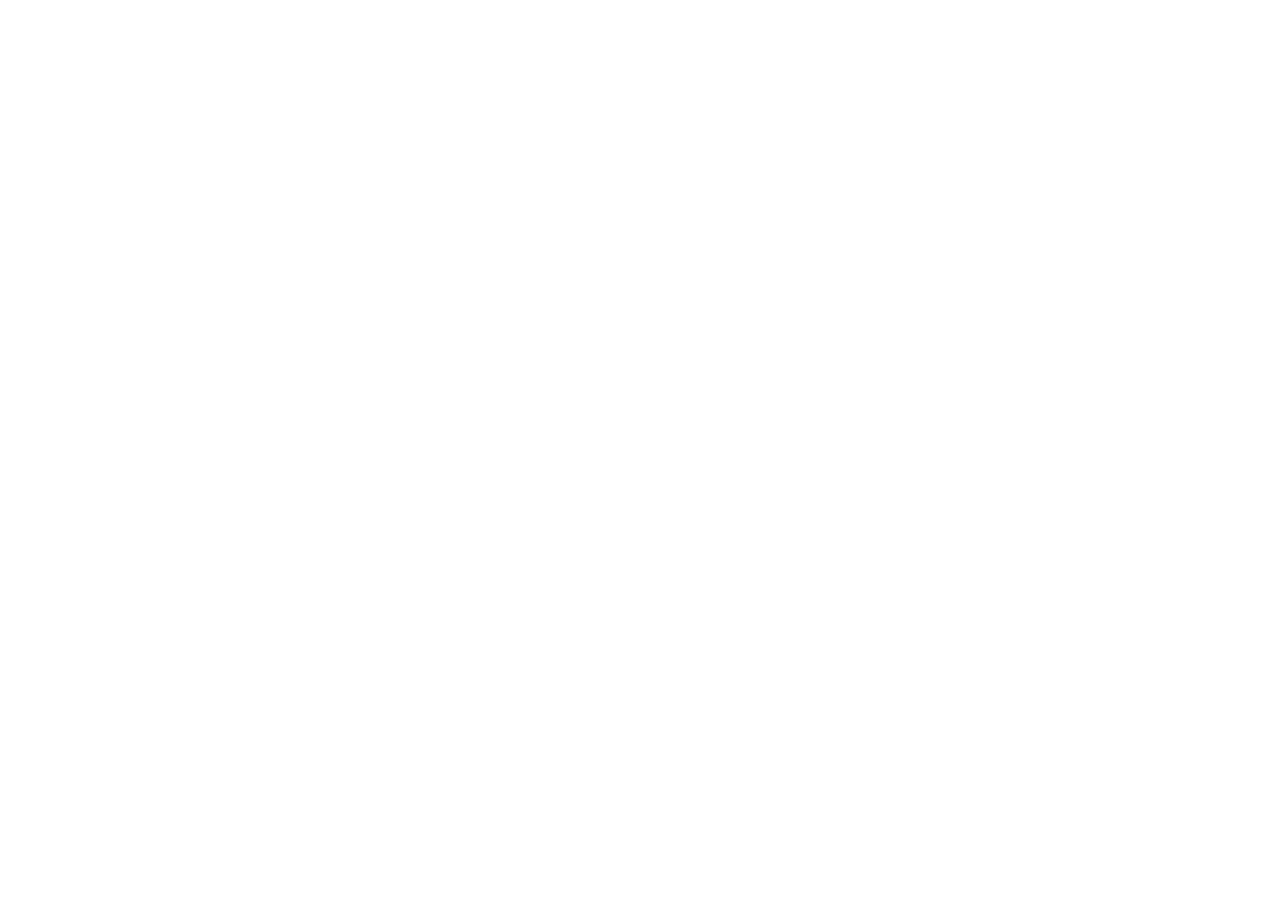
==== templates/header.html @ 55748214 "visuals for headers and settings" ====
<!-- header.html -->
<head>
    <style>
        body head{
            background-color: #313233;
            color: #ffffff;
        }
        .nav-btn {
            font-weight: bold;
            font-size: larger;
            color: white !important; /* Ensures text stays white */
            /*border: 1px solid white;  Adds border around the button */
            padding: 10px 20px; /* Adjusts padding for larger size */
        }
        .nav-btn:hover {
            color: white !important;
            background-color: #ff5e00; /* Change color on hover */
        }
        .margins20 {
            margin-left: 20px;
            margin-top: 20px;
        }
    </style>
</head>
<body>
    <div class="container mt-3 margins20">
        <div class="d-flex justify-content-start">
            <a href="/" class="nav-btn btn">home</a>
            <a href="/settings" class="nav-btn btn">settings</a>
        </div>
    </div>
</body>
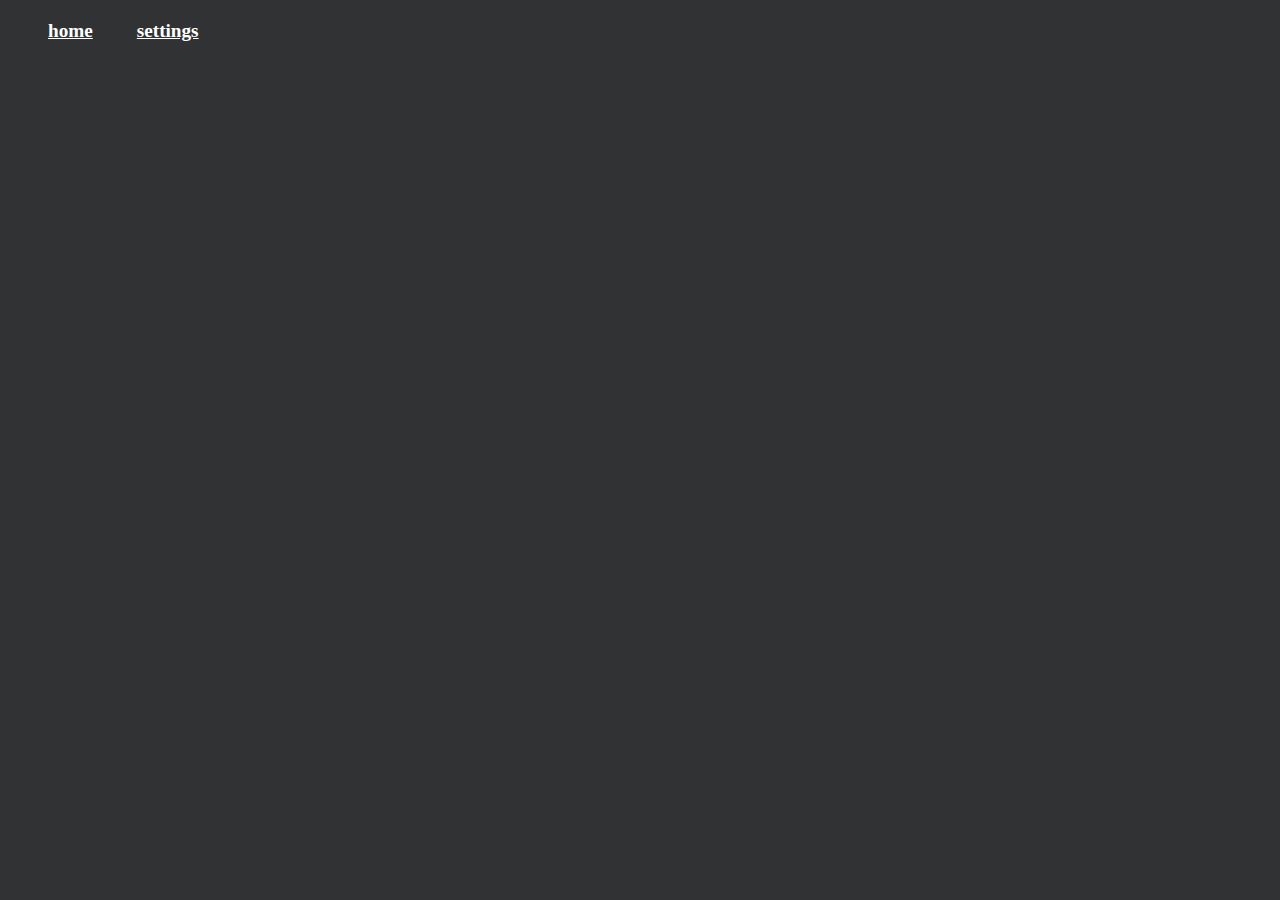
==== commit 23a9f04d: "coloring for headers" ====
--- a/templates/header.html
+++ b/templates/header.html
@@ -1,7 +1,7 @@
 <!-- header.html -->
 <head>
     <style>
-        body head{
+        body {
             background-color: #313233;
             color: #ffffff;
         }
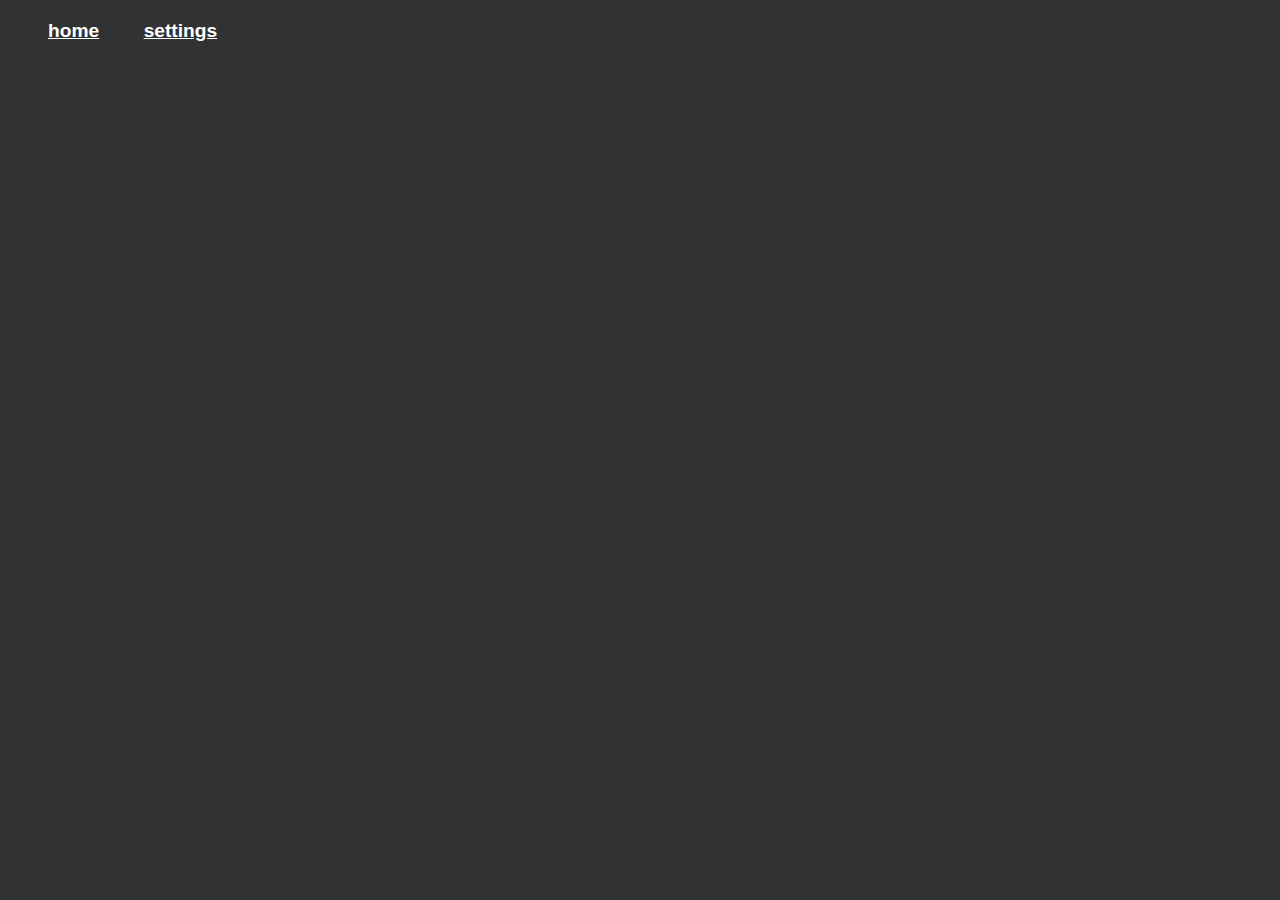
==== commit 413bd2d1: "ref to style.css" ====
--- a/templates/header.html
+++ b/templates/header.html
@@ -21,6 +21,7 @@
             margin-top: 20px;
         }
     </style>
+    <link rel="stylesheet" type="text/css" href="/static/css/style.css">
 </head>
 <body>
     <div class="container mt-3 margins20">
--- a/static/css/style.css
+++ b/static/css/style.css
@@ -0,0 +1,6 @@
+* {
+    font-family: 'Arial', sans-serif;
+}
+html {
+    background-color: #313233;
+}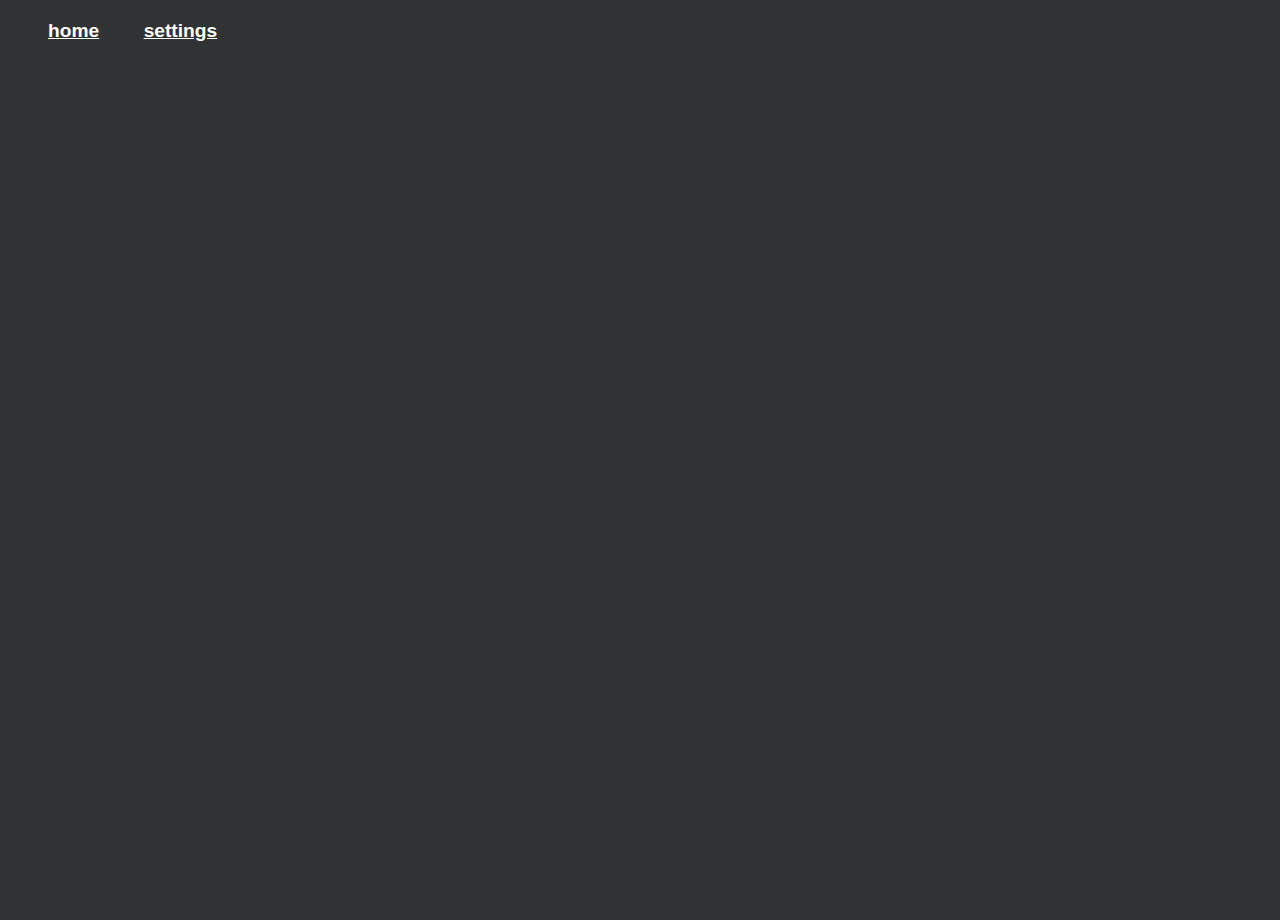
==== commit 4661e9c2: "remove margins from header" ====
--- a/templates/header.html
+++ b/templates/header.html
@@ -24,8 +24,8 @@
     <link rel="stylesheet" type="text/css" href="/static/css/style.css">
 </head>
 <body>
-    <div class="container mt-3 margins20">
-        <div class="d-flex justify-content-start">
+    <div class="container mt-3">
+        <div class="d-flex justify-content-start margins20">
             <a href="/" class="nav-btn btn">home</a>
             <a href="/settings" class="nav-btn btn">settings</a>
         </div>
--- a/static/css/style.css
+++ b/static/css/style.css
@@ -1,6 +1,13 @@
 * {
     font-family: 'Arial', sans-serif;
 }
+/*
 html {
     background-color: #313233;
+}
+*/
+html, body {
+    height: 100%;
+    min-height: 100vh; 
+    background-color: #313233;
 }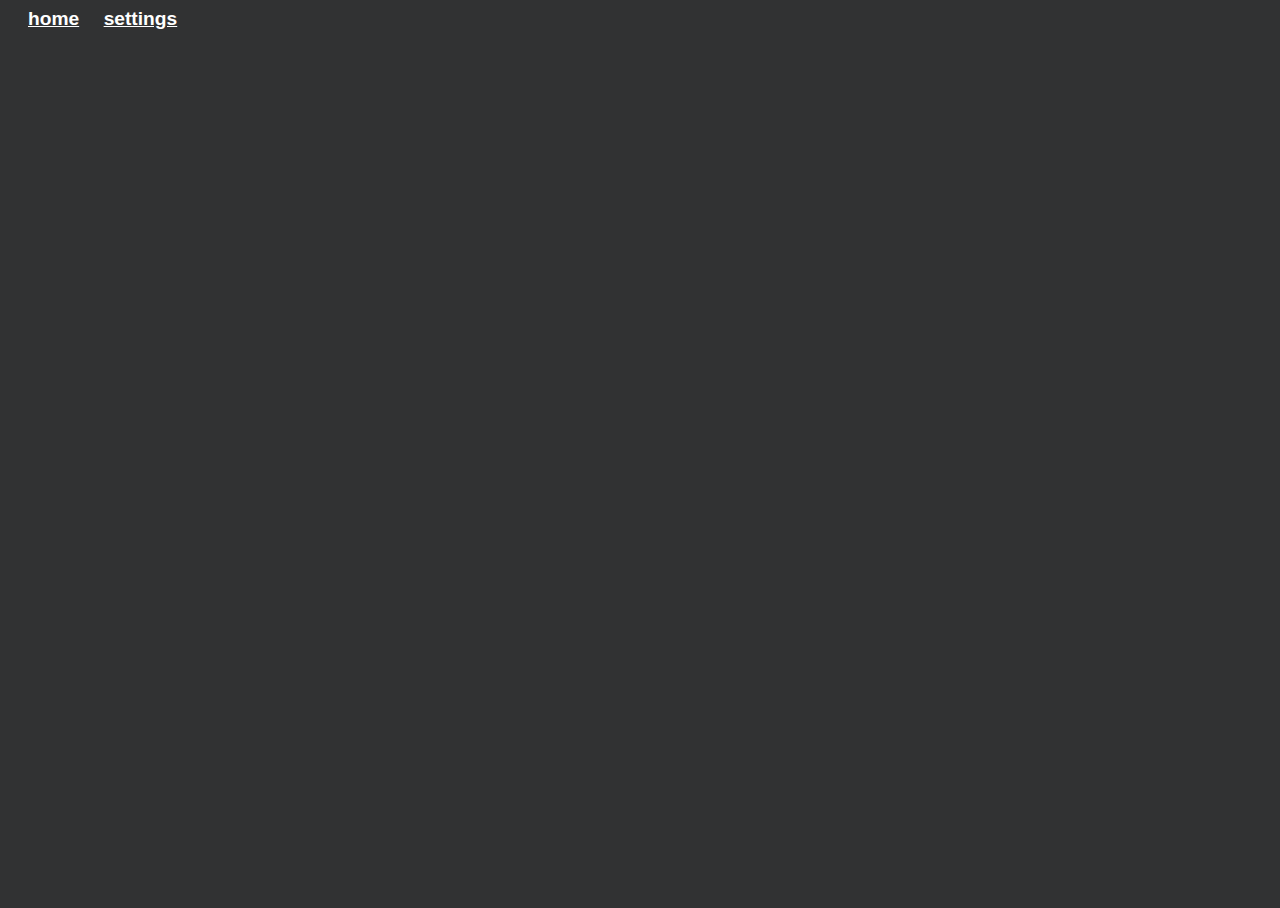
==== commit ee51ca6a: "header update" ====
--- a/templates/header.html
+++ b/templates/header.html
@@ -10,7 +10,7 @@
             font-size: larger;
             color: white !important; /* Ensures text stays white */
             /*border: 1px solid white;  Adds border around the button */
-            padding: 10px 20px; /* Adjusts padding for larger size */
+            /*padding: 10px 20px;  Adjusts padding for larger size */
         }
         .nav-btn:hover {
             color: white !important;
@@ -25,9 +25,9 @@
 </head>
 <body>
     <div class="container mt-3">
-        <div class="d-flex justify-content-start margins20">
-            <a href="/" class="nav-btn btn">home</a>
-            <a href="/settings" class="nav-btn btn">settings</a>
+        <div class="d-flex justify-content-start ">
+            <a href="/" class="nav-btn btn margins20">home</a>
+            <a href="/settings" class="nav-btn btn margins20">settings</a>
         </div>
     </div>
 </body>
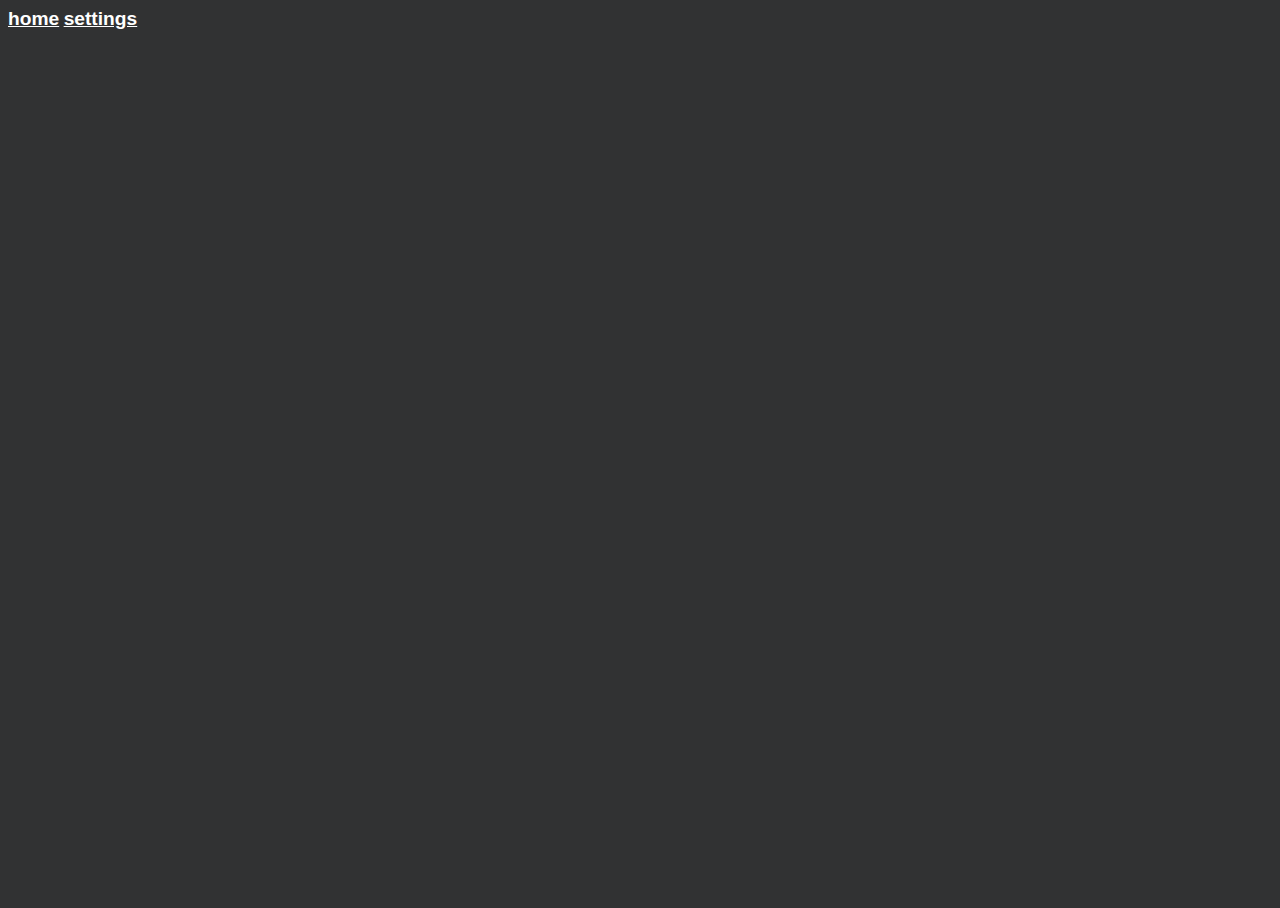
==== commit c0391eda: "header upd" ====
--- a/templates/header.html
+++ b/templates/header.html
@@ -26,8 +26,8 @@
 <body>
     <div class="container mt-3">
         <div class="d-flex justify-content-start ">
-            <a href="/" class="nav-btn btn margins20">home</a>
-            <a href="/settings" class="nav-btn btn margins20">settings</a>
+            <a href="/" class="nav-btn btn">home</a>
+            <a href="/settings" class="nav-btn btn">settings</a>
         </div>
     </div>
 </body>
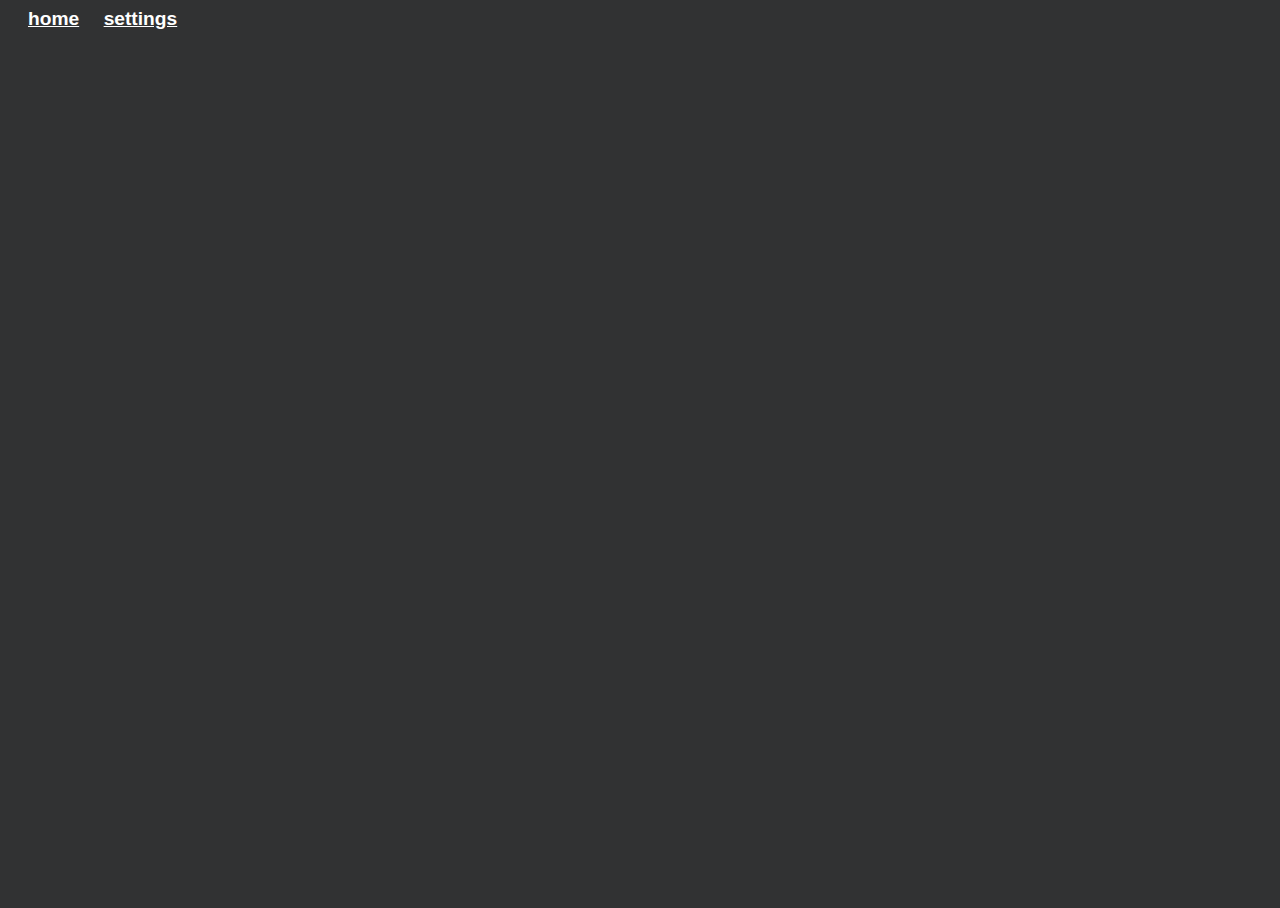
==== commit 1b8a93d0: "head" ====
--- a/templates/header.html
+++ b/templates/header.html
@@ -24,10 +24,10 @@
     <link rel="stylesheet" type="text/css" href="/static/css/style.css">
 </head>
 <body>
-    <div class="container mt-3">
+    <div class="container">
         <div class="d-flex justify-content-start ">
-            <a href="/" class="nav-btn btn">home</a>
-            <a href="/settings" class="nav-btn btn">settings</a>
+            <a href="/" class="nav-btn btn margins20">home</a>
+            <a href="/settings" class="nav-btn btn margins20">settings</a>
         </div>
     </div>
 </body>
